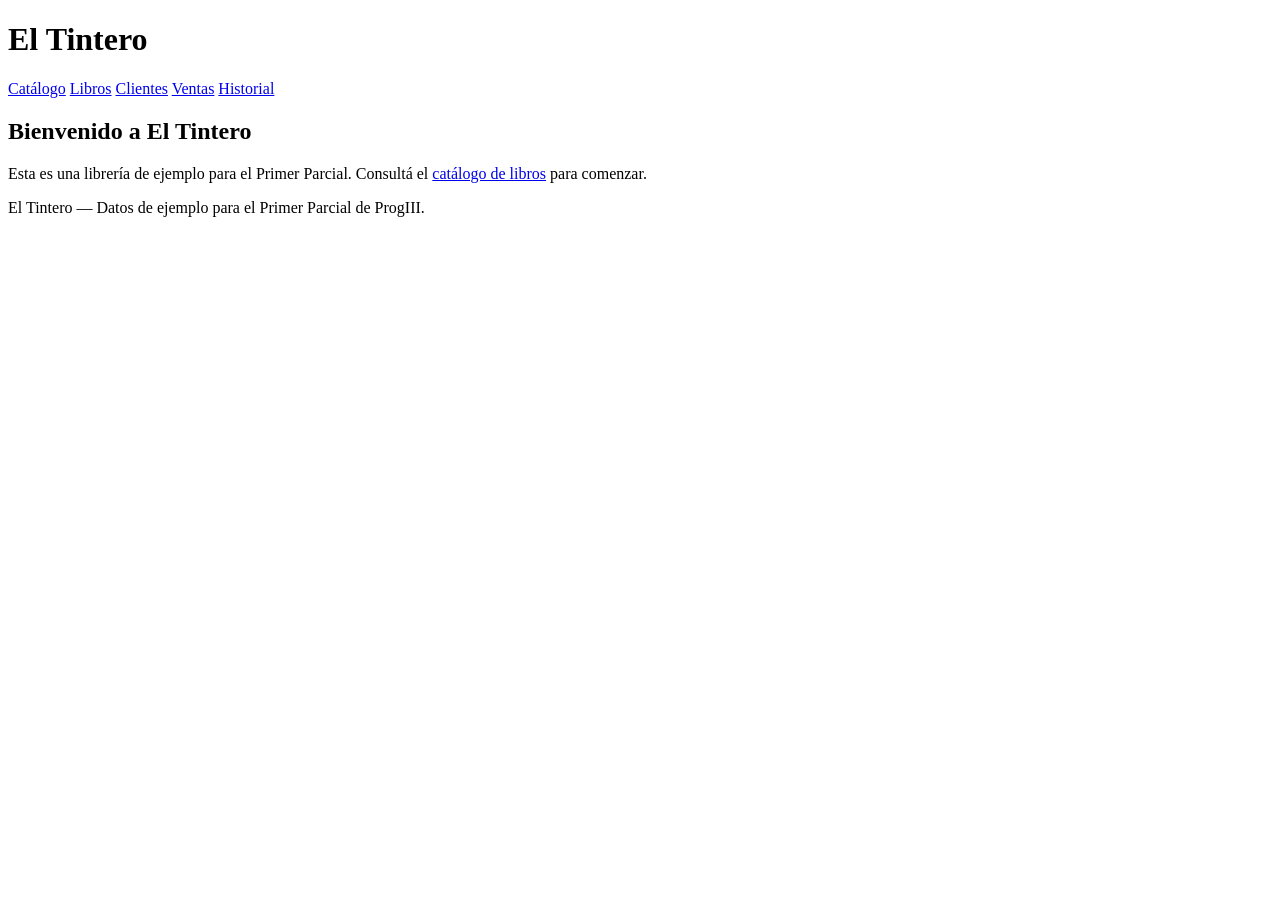
==== index.html @ c7ba3ceb "Ejercicio 1 completo" ====
<!DOCTYPE html>
<html lang="es">
<head>
  <meta charset="utf-8">
  <meta name="viewport" content="width=device-width, initial-scale=1">
  <title>El Tintero — Inicio</title>
</head>
<body>
  <header>
    <h1>El Tintero</h1>
    <nav>
      <a href="catalogo.html">Catálogo</a>
      <a href="libros.html">Libros</a>
      <a href="clientes.html">Clientes</a>
      <a href="ventas.html">Ventas</a>
      <a href="historial.html">Historial</a>
    </nav>
  </header>
  <main>
    <section>
      <h2>Bienvenido a El Tintero</h2>
      <p>
        Esta es una librería de ejemplo para el Primer Parcial. Consultá el
        <a href="catalogo.html">catálogo de libros</a> para comenzar.
      </p>
    </section>
  </main>
  <footer>
    <p>El Tintero — Datos de ejemplo para el Primer Parcial de ProgIII.</p>
  </footer>
</body>
</html>
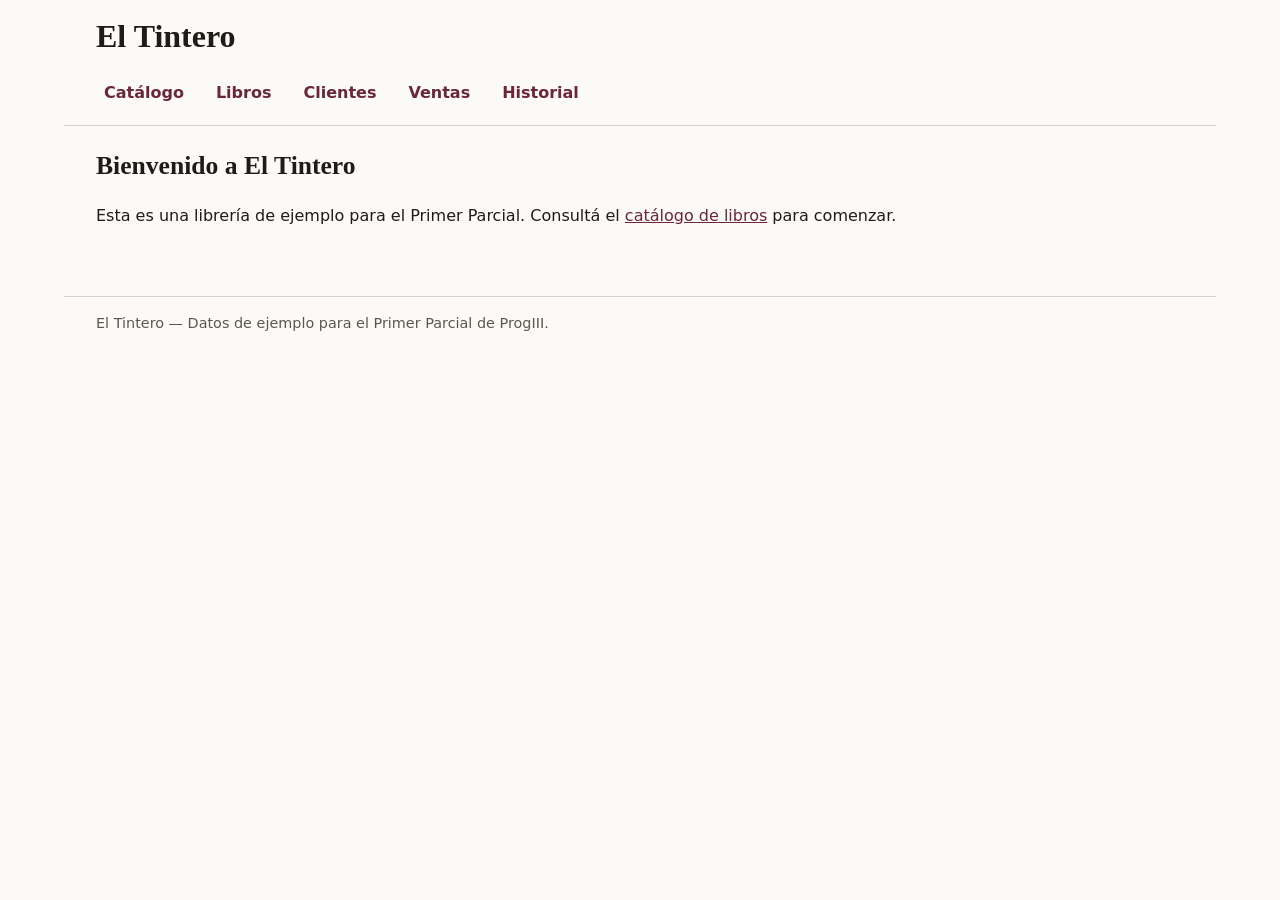
==== commit 2041eeb4: "Ejercicio 2 Completo" ====
--- a/index.html
+++ b/index.html
@@ -4,11 +4,12 @@
   <meta charset="utf-8">
   <meta name="viewport" content="width=device-width, initial-scale=1">
   <title>El Tintero — Inicio</title>
+  <link rel="stylesheet" href="css/styles.css">
 </head>
 <body>
-  <header>
+  <header class="contenedor">
     <h1>El Tintero</h1>
-    <nav>
+    <nav class="nav-principal">
       <a href="catalogo.html">Catálogo</a>
       <a href="libros.html">Libros</a>
       <a href="clientes.html">Clientes</a>
@@ -16,7 +17,7 @@
       <a href="historial.html">Historial</a>
     </nav>
   </header>
-  <main>
+  <main class="contenedor">
     <section>
       <h2>Bienvenido a El Tintero</h2>
       <p>
@@ -25,7 +26,7 @@
       </p>
     </section>
   </main>
-  <footer>
+  <footer class="contenedor">
     <p>El Tintero — Datos de ejemplo para el Primer Parcial de ProgIII.</p>
   </footer>
 </body>
--- a/css/styles.css
+++ b/css/styles.css
@@ -0,0 +1,423 @@
+/* ==========================================================================
+   El Tintero — styles.css
+   Paleta papel/tinta/vino · CSS3 nativo · mobile-first
+   Secciones: 1) tokens  2) reset/base  3) layout  4) componentes
+              5) utilidades/estados  6) media queries
+   ========================================================================== */
+
+/* --------------------------------------------------------------------------
+   1) TOKENS (:root)
+   -------------------------------------------------------------------------- */
+:root {
+  /* Color — paleta papel/tinta/vino */
+  --color-fondo: #FBFAF7;
+  --color-superficie: #FFFFFF;
+  --color-texto: #1F1B16;
+  --color-texto-suave: #5C564C;
+  --color-borde: #D9D4CB;
+  --color-acento: #6B2737;
+  --color-acento-suave: #F3E7EA;
+  --color-acento-oscuro: #561F2D;
+  --color-error: #B3261E;
+  --color-error-suave: #FBEAE9;
+  --color-error-oscuro: #8F1D18;
+  --color-exito: #1E7A3C;
+  --color-exito-suave: #E6F4EA;
+
+  /* Tipografía — familias del sistema, sin CDNs */
+  --fuente-titulo: Georgia, "Times New Roman", serif;
+  --fuente-base: system-ui, -apple-system, "Segoe UI", Roboto, Helvetica, Arial, sans-serif;
+  --interlineado: 1.5;
+
+  /* Espaciado */
+  --espacio-1: 0.25rem;
+  --espacio-2: 0.5rem;
+  --espacio-3: 0.75rem;
+  --espacio-4: 1rem;
+  --espacio-5: 1.5rem;
+  --espacio-6: 2rem;
+
+  /* Forma y sombra */
+  --radio: 6px;
+  --sombra: 0 1px 3px rgba(31, 27, 22, 0.12);
+
+  /* Medidas */
+  --ancho-contenido: 72rem;
+}
+
+/* --------------------------------------------------------------------------
+   2) RESET / BASE
+   -------------------------------------------------------------------------- */
+*,
+*::before,
+*::after {
+  box-sizing: border-box;
+}
+
+body {
+  margin: 0;
+  background: var(--color-fondo);
+  color: var(--color-texto);
+  font-family: var(--fuente-base);
+  font-size: 1rem;
+  line-height: var(--interlineado);
+}
+
+h1,
+h2,
+h3 {
+  font-family: var(--fuente-titulo);
+  line-height: 1.25;
+  color: var(--color-texto);
+  margin-top: 0;
+}
+
+h1 { font-size: 1.75rem; }
+h2 { font-size: 1.4rem; }
+h3 { font-size: 1.15rem; }
+
+p {
+  margin: 0 0 var(--espacio-3);
+}
+
+a {
+  color: var(--color-acento);
+}
+
+a:hover {
+  text-decoration-thickness: 2px;
+}
+
+img {
+  max-width: 100%;
+  height: auto;
+}
+
+/* --------------------------------------------------------------------------
+   3) LAYOUT
+   -------------------------------------------------------------------------- */
+.contenedor {
+  width: 100%;
+  max-width: var(--ancho-contenido);
+  margin-inline: auto;
+  padding-inline: var(--espacio-4);
+}
+
+header.contenedor {
+  padding-block: var(--espacio-4);
+  border-bottom: 1px solid var(--color-borde);
+  margin-bottom: var(--espacio-5);
+}
+
+main.contenedor {
+  padding-bottom: var(--espacio-5);
+}
+
+footer.contenedor {
+  padding-block: var(--espacio-4);
+  border-top: 1px solid var(--color-borde);
+  margin-top: var(--espacio-6);
+  color: var(--color-texto-suave);
+  font-size: 0.9rem;
+}
+
+.nav-principal {
+  display: flex;
+  flex-wrap: wrap;
+  gap: var(--espacio-2) var(--espacio-4);
+  margin: var(--espacio-3) 0 0;
+  padding: 0;
+}
+
+.nav-principal a {
+  display: inline-block;
+  padding: var(--espacio-1) var(--espacio-2);
+  border-radius: var(--radio);
+  text-decoration: none;
+  font-weight: 600;
+}
+
+.nav-principal a:hover {
+  background: var(--color-acento-suave);
+}
+
+/* --------------------------------------------------------------------------
+   4) COMPONENTES
+   -------------------------------------------------------------------------- */
+
+/* --- Botones --- */
+.btn {
+  display: inline-block;
+  font: inherit;
+  font-weight: 600;
+  color: var(--color-superficie);
+  background: var(--color-acento);
+  border: 1px solid var(--color-acento);
+  border-radius: var(--radio);
+  padding: var(--espacio-2) var(--espacio-4);
+  cursor: pointer;
+  text-decoration: none;
+}
+
+.btn:hover {
+  background: var(--color-acento-oscuro);
+  border-color: var(--color-acento-oscuro);
+}
+
+.btn--secundario {
+  color: var(--color-acento);
+  background: var(--color-superficie);
+  border-color: var(--color-acento);
+}
+
+.btn--secundario:hover {
+  background: var(--color-acento-suave);
+  border-color: var(--color-acento);
+}
+
+.btn--peligro {
+  color: var(--color-superficie);
+  background: var(--color-error);
+  border-color: var(--color-error);
+}
+
+.btn--peligro:hover {
+  background: var(--color-error-oscuro);
+  border-color: var(--color-error-oscuro);
+}
+
+/* --- Grilla y tarjetas del catálogo --- */
+.grilla-tarjetas {
+  display: grid;
+  grid-template-columns: 1fr;
+  gap: var(--espacio-4);
+  margin-bottom: var(--espacio-4);
+}
+
+.card {
+  background: var(--color-superficie);
+  border: 1px solid var(--color-borde);
+  border-radius: var(--radio);
+  box-shadow: var(--sombra);
+  padding: var(--espacio-4);
+}
+
+.libro-tarjeta h3 {
+  color: var(--color-acento);
+  margin-bottom: var(--espacio-2);
+}
+
+.libro-tarjeta p {
+  margin-bottom: var(--espacio-2);
+}
+
+.libro-tarjeta ul {
+  margin: 0 0 var(--espacio-2);
+  padding-left: var(--espacio-5);
+}
+
+/* --- Formularios --- */
+.form-group {
+  display: flex;
+  flex-direction: column;
+  gap: var(--espacio-1);
+  margin-bottom: var(--espacio-4);
+  max-width: 28rem;
+}
+
+.form-group label {
+  font-weight: 600;
+}
+
+.form-group input,
+.form-group select,
+.form-group textarea {
+  font: inherit;
+  color: var(--color-texto);
+  background: var(--color-superficie);
+  border: 1px solid var(--color-borde);
+  border-radius: var(--radio);
+  padding: var(--espacio-2) var(--espacio-3);
+  width: 100%;
+}
+
+.form-group input:hover,
+.form-group select:hover {
+  border-color: var(--color-acento);
+}
+
+.form-acciones {
+  display: flex;
+  flex-wrap: wrap;
+  gap: var(--espacio-3);
+  margin-bottom: var(--espacio-4);
+  max-width: 28rem;
+}
+
+fieldset {
+  border: 1px solid var(--color-borde);
+  border-radius: var(--radio);
+  padding: var(--espacio-3) var(--espacio-4);
+  margin: 0 0 var(--espacio-4);
+  max-width: 28rem;
+}
+
+legend {
+  font-weight: 600;
+  padding-inline: var(--espacio-2);
+}
+
+fieldset p {
+  display: flex;
+  align-items: center;
+  gap: var(--espacio-2);
+  margin-bottom: var(--espacio-2);
+}
+
+fieldset p:last-child {
+  margin-bottom: 0;
+}
+
+/* --- Resumen de venta --- */
+.venta-resumen {
+  display: flex;
+  flex-wrap: wrap;
+  align-items: center;
+  justify-content: space-between;
+  gap: var(--espacio-3);
+  background: var(--color-superficie);
+  border: 1px solid var(--color-borde);
+  border-radius: var(--radio);
+  padding: var(--espacio-4);
+  margin-bottom: var(--espacio-4);
+}
+
+.venta-resumen p {
+  margin: 0;
+}
+
+.venta-resumen span {
+  font-weight: 700;
+  color: var(--color-acento);
+}
+
+/* --- Tablas --- */
+.tabla-contenedor {
+  overflow-x: auto;
+  margin-bottom: var(--espacio-4);
+  border: 1px solid var(--color-borde);
+  border-radius: var(--radio);
+  background: var(--color-superficie);
+}
+
+.tabla {
+  width: 100%;
+  min-width: 36rem;
+  border-collapse: collapse;
+}
+
+.tabla th,
+.tabla td {
+  border-bottom: 1px solid var(--color-borde);
+  padding: var(--espacio-2) var(--espacio-3);
+  text-align: left;
+  overflow-wrap: anywhere;
+}
+
+.tabla thead th {
+  background: var(--color-acento-suave);
+  font-family: var(--fuente-titulo);
+}
+
+.tabla tbody tr:last-child th,
+.tabla tbody tr:last-child td {
+  border-bottom: none;
+}
+
+/* --------------------------------------------------------------------------
+   5) UTILIDADES / ESTADOS
+   -------------------------------------------------------------------------- */
+
+/* --- Mensajes de estado (texto primero, color complementario) --- */
+.mensaje {
+  border: 1px solid var(--color-borde);
+  border-radius: var(--radio);
+  background: var(--color-superficie);
+  color: var(--color-texto);
+  padding: var(--espacio-3) var(--espacio-4);
+  margin-bottom: var(--espacio-4);
+}
+
+.mensaje-error {
+  border-color: var(--color-error);
+  background: var(--color-error-suave);
+  color: var(--color-error);
+}
+
+.mensaje-exito {
+  border-color: var(--color-exito);
+  background: var(--color-exito-suave);
+  color: var(--color-exito);
+}
+
+.mensaje-info {
+  border-color: var(--color-acento);
+  background: var(--color-acento-suave);
+  color: var(--color-texto);
+}
+
+.mensaje-vacio {
+  border-color: var(--color-borde);
+  background: var(--color-superficie);
+  color: var(--color-texto-suave);
+}
+
+/* --- Foco visible (R-06) --- */
+a:focus-visible,
+button:focus-visible,
+input:focus-visible,
+select:focus-visible,
+textarea:focus-visible {
+  outline: 3px solid var(--color-acento);
+  outline-offset: 2px;
+}
+
+/* Fallback para navegadores sin soporte de :focus-visible */
+@supports not selector(:focus-visible) {
+  a:focus,
+  button:focus,
+  input:focus,
+  select:focus,
+  textarea:focus {
+    outline: 3px solid var(--color-acento);
+    outline-offset: 2px;
+  }
+}
+
+/* --------------------------------------------------------------------------
+   6) MEDIA QUERIES (mobile-first, solo min-width)
+   -------------------------------------------------------------------------- */
+@media (min-width: 768px) {
+  .grilla-tarjetas {
+    grid-template-columns: repeat(2, 1fr);
+  }
+
+  .form-group,
+  .form-acciones,
+  fieldset {
+    max-width: 36rem;
+  }
+}
+
+@media (min-width: 1024px) {
+  .grilla-tarjetas {
+    grid-template-columns: repeat(3, 1fr);
+  }
+
+  .contenedor {
+    padding-inline: var(--espacio-6);
+  }
+
+  h1 { font-size: 2rem; }
+  h2 { font-size: 1.6rem; }
+}
